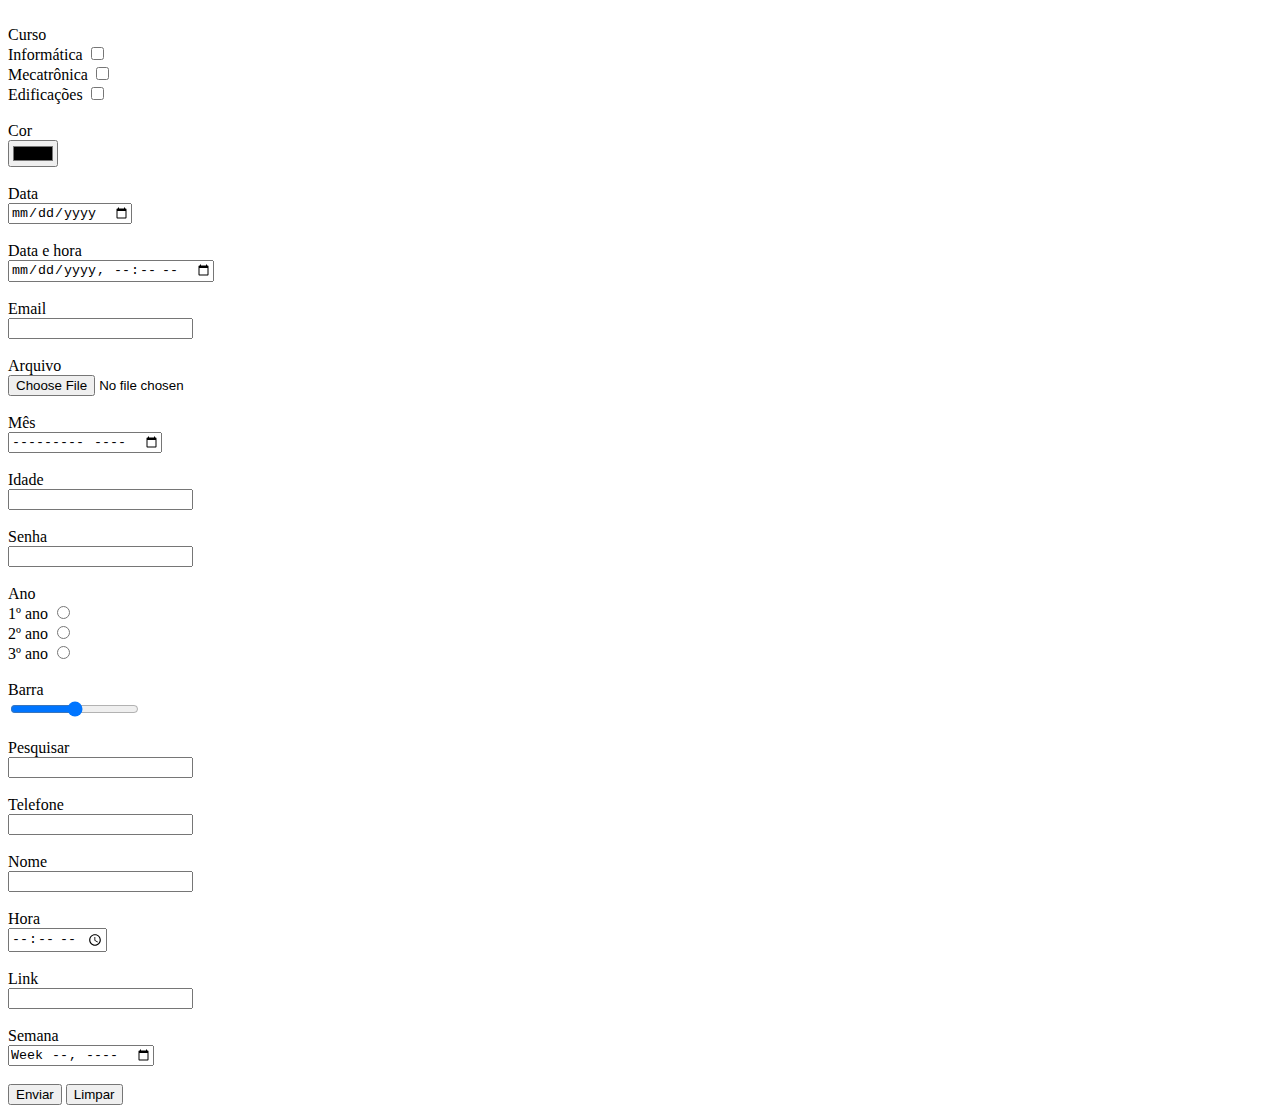
==== formulario.html @ 517f27ea "comentário" ====
<!DOCTYPE html>
<html lang="en">

<head>
    <meta charset="UTF-8">
    <meta http-equiv="X-UA-Compatible" content="IE=edge">
    <meta name="viewport" content="width=device-width, initial-scale=1.0">
    <link rel="stylesheet" href="/css/estilo.css">
    <title>Document</title>
</head>

<body>
    <form action="" method="post" enctype="multipart/form-data">
        <br>Curso<br/>
        <label for="info">Informática</label>
        <input type="checkbox" name="curso[]" id="info" value="info">
        <br/>
        <label for="info">Mecatrônica</label>
        <input type="checkbox" name="curso[]" id="meca" value="meca">
        <br/>
        <label for="info">Edificações</label>
        <input type="checkbox" name="curso[]" id="edif" value="edif">
        <br/>
        <br>Cor<br/>
        <input type="color" name="cor">
        <br/>
        <br>Data<br/>
        <input type="date" name="data">
        <br/>
        <br>Data e hora<br/>
        <input type="datetime-local" name="datahora">
        <br/>
        <br>Email<br/>
        <input type="email" name="email">
        <br/>
        <br>Arquivo<br/>
        <input type="file" name="arquivo">
        
        <input type="hidden" name="id" value="1">
        <br/>
        <br>Mês<br/>
        <input type="month" name="mes">
        <br/>
        <br>Idade<br/>
        <input type="number" name="numero">
        <br/>
        <br>Senha<br/>
        <input type="password" name="senha">
        <br/>
        <br>Ano<br/>
        <label for="um">1º ano</label>
        <input type="radio" name="ano" value="1" id="um">
        <br/>
        <label for="dois">2º ano</label>
        <input type="radio" name="ano" value="2" id="dois">
        <br/>
        <label for="tres">3º ano</label>
        <input type="radio" name="ano" value="3" id="tres">
        <br/>
        <br>Barra<br/>
        <input type="range" name="barra">
        <br/>
        <br>Pesquisar<br/>
        <input type="search" name="busca">
        <br/>
        <br>Telefone<br/>
        <input type="tel" name="telefone">
        <br/>
        <br>Nome<br/>
        <input type="text" name="nome">
        <br/>
        <br>Hora<br/>
        <input type="time" name="hora">
        <br/>
        <br>Link<br/>
        <input type="url" name="site">
        <br/>
        <br>Semana<br/>
        <input type="week" name="semana">
        <br/>
        <br/>
        <footer>
            <button type="submit">Enviar</button>
            <button type="reset">Limpar</button>
        </footer>
    </form>
</body>

</html>
---- css/estilo.css ----
table tr th, table tr td{
    border: 0.3rem solid #ff64ff;
    padding: 0.8rem;
}
table{
    border-collapse: collapse;
}

table.numeros tr td{
    border: 0.3rem solid rgb(120, 120, 255);
    padding: 0.8rem;
}
table.numeros tr td{
    border-collapse: collapse;
}

table.mesclar tr td{
    border: 0.3rem solid rgb(250, 90, 90);
    padding: 0.8rem;
}
table.mesclar tr td{
    border-collapse: collapse;
}

table.teste tr td{
    border: 0.3rem solid rgb(0, 172, 43);
    padding: 0.8rem;
}
table.teste tr td{
    border-collapse: collapse;
}

table.teste2 tr td{
    border: 0.3rem solid rgb(0, 80, 172);
    padding: 0.8rem;
}
table.teste2 tr td{
    border-collapse: collapse;
}

table.teste3 tr td{
    border: 0.3rem solid rgb(172, 0, 172);
    padding: 0.8rem;
}
table.teste3 tr td{
    border-collapse: collapse;
}

main{
    height: 100vh;
    display: flex;
    align-items: center;
    justify-content: space-around;
}

header{
    
}
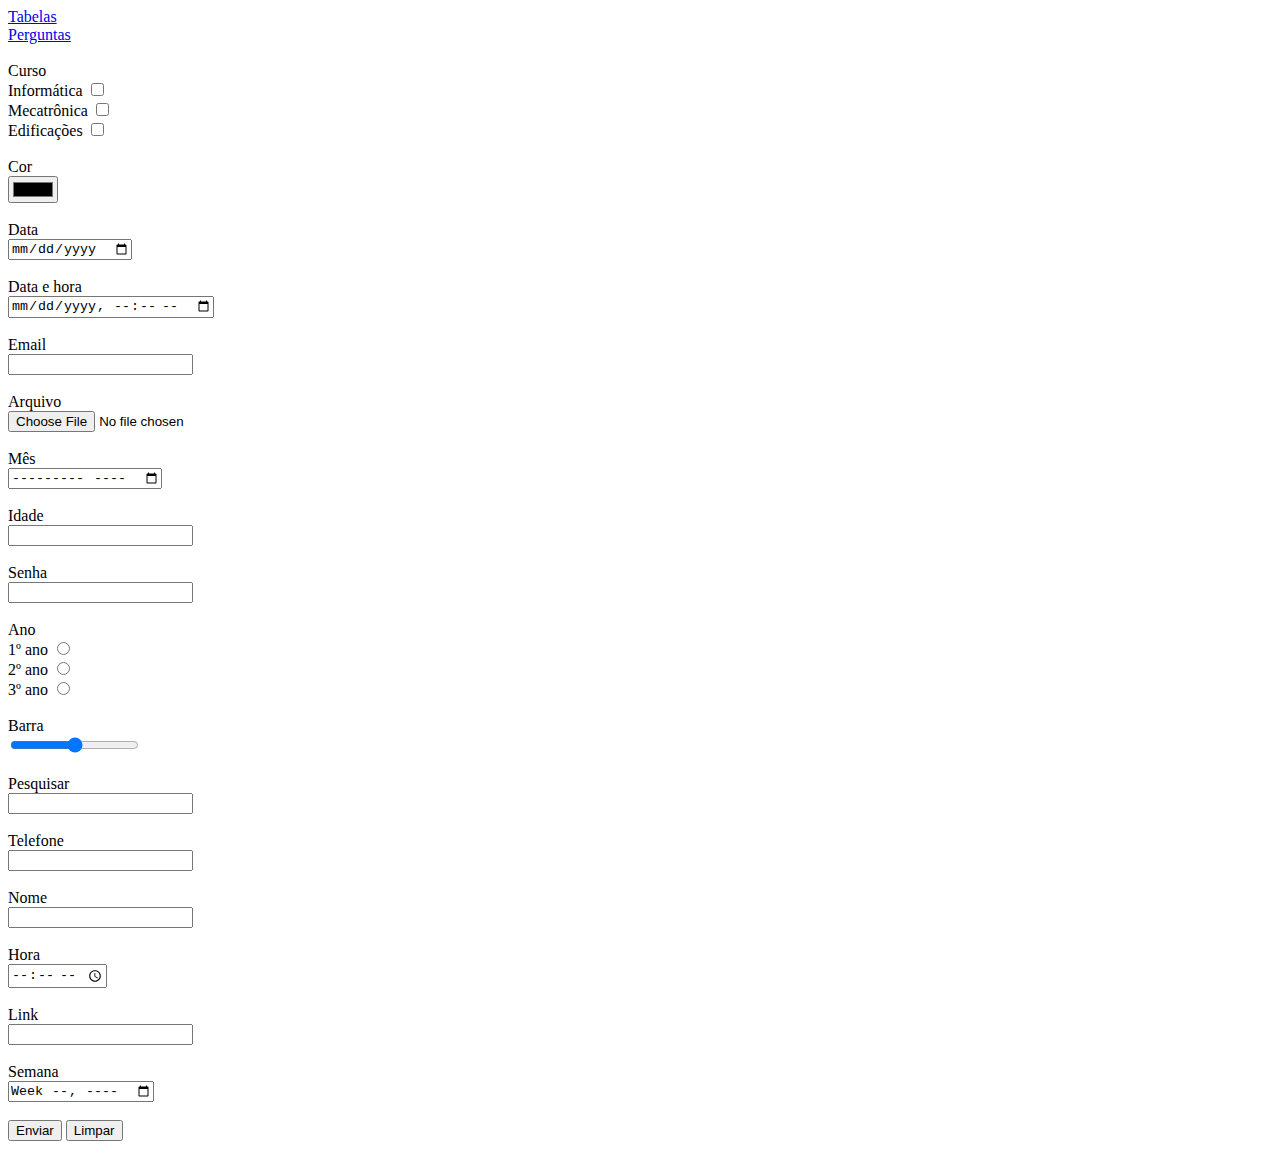
==== commit 97f4ec1a: "comentário" ====
--- a/formulario.html
+++ b/formulario.html
@@ -6,10 +6,15 @@
     <meta http-equiv="X-UA-Compatible" content="IE=edge">
     <meta name="viewport" content="width=device-width, initial-scale=1.0">
     <link rel="stylesheet" href="/css/estilo.css">
-    <title>Document</title>
+    <title>Formulário</title>
 </head>
 
 <body>
+    <header>
+        <a href="index.html">Tabelas</a>
+        <br>
+        <a href="ancora.html">Perguntas</a>
+    </header>
     <form action="" method="post" enctype="multipart/form-data">
         <br>Curso<br/>
         <label for="info">Informática</label>
--- a/css/estilo.css
+++ b/css/estilo.css
@@ -53,6 +53,9 @@
     justify-content: space-around;
 }
 
-header{
-    
+section{
+    display: flex;
+    align-items: center;
+    height: 100vh;
+    flex-direction: column;
 }